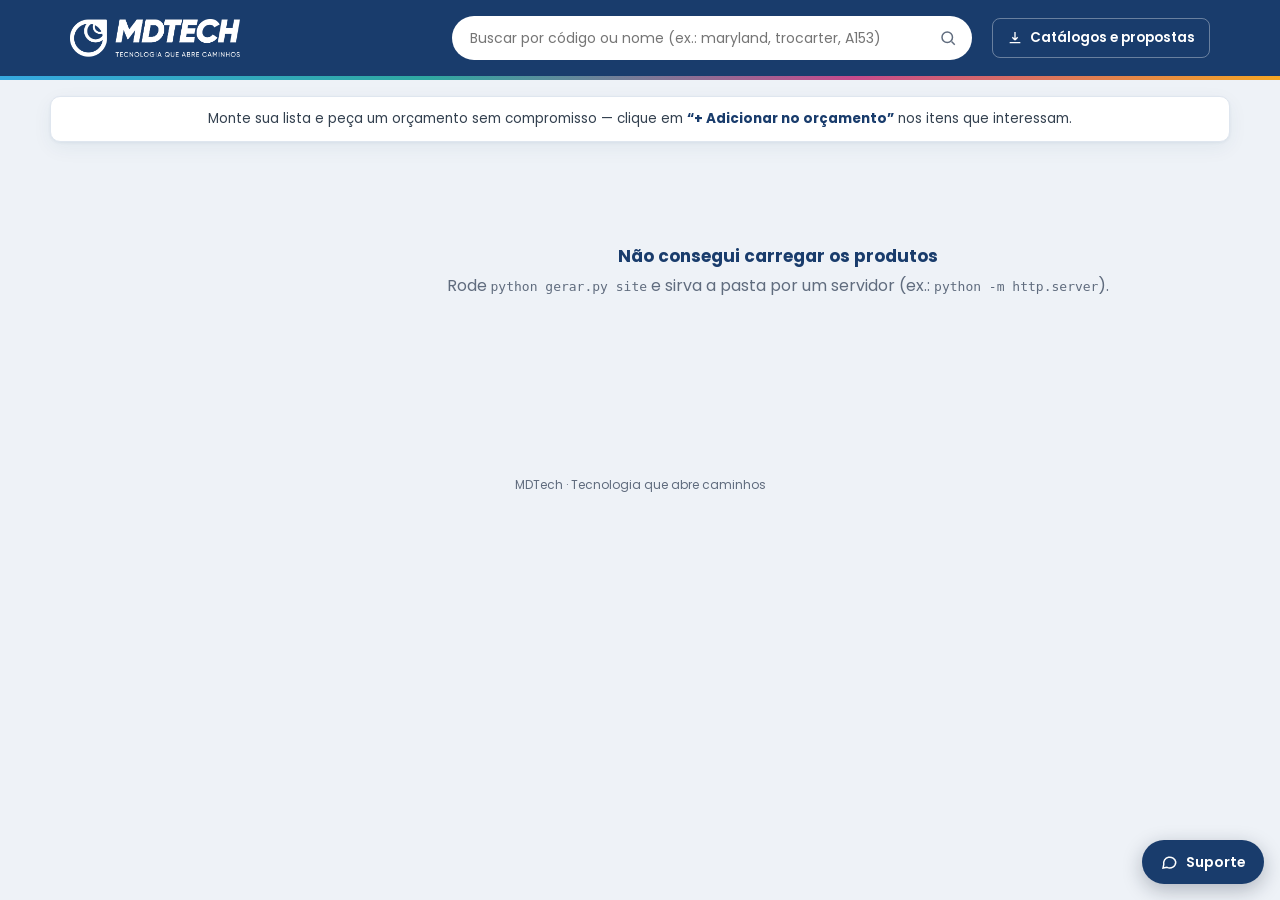
==== site/index.html @ c6f2846a "Trilha de navegação (breadcrumb) no desktop - produto: Catálogo › Especialidade › Família › Produto;" ====
<!DOCTYPE html>
<html lang="pt-br">
<head>
  <meta charset="utf-8">
  <meta name="viewport" content="width=device-width, initial-scale=1">
  <title>Catálogo MDTech — Instrumentais e óticas cirúrgicas</title>
  <meta name="description" content="Catálogo de instrumentais cirúrgicos e óticas HD-4K MDTech: laparoscopia, urologia, histeroscopia. Busque por código ou nome e peça orçamento.">
  <link rel="preconnect" href="https://fonts.googleapis.com">
  <link rel="preconnect" href="https://fonts.gstatic.com" crossorigin>
  <link href="https://fonts.googleapis.com/css2?family=Poppins:wght@400;500;600;700;800&family=IBM+Plex+Mono:wght@400;500&display=swap" rel="stylesheet">
  <link rel="stylesheet" href="css/estilo.css">
</head>
<body>
  <a class="skip" href="#grade">Pular para os produtos</a>
  <header class="top">
    <div class="wrap">
      <a class="brand" href="index.html" aria-label="MDTech — início">
        <img class="logo" src="img/logo.png" alt="MDTech"
             onerror="this.style.display='none';this.nextElementSibling.style.display='block'">
        <span class="brand-txt">MD<b>Tech</b><small>Tecnologia que abre caminhos</small></span>
      </a>
      <div class="busca">
        <input id="busca" type="search" placeholder="Buscar por código ou nome (ex.: maryland, trocarter, A153)" aria-label="Buscar produtos">
        <svg viewBox="0 0 24 24" fill="none" stroke-width="2"><circle cx="11" cy="11" r="7"/><path d="M21 21l-4.3-4.3"/></svg>
      </div>
      <button class="btn-catalogos" id="btn-catalogos" aria-haspopup="true" aria-expanded="false">
        <svg viewBox="0 0 24 24" fill="none" stroke-width="2" width="16" height="16"><path d="M12 3v12m0 0l-4-4m4 4l4-4M4 19h16"/></svg>
        Catálogos e propostas
      </button>
    </div>
  </header>

  <div class="menu-catalogos" id="menu-catalogos" role="menu"></div>
  <div class="backdrop" id="backdrop-catalogos"></div>

  <div class="faixa-ajuda wrap">
    Monte sua lista e peça um orçamento sem compromisso — clique em <b>“+ Adicionar no orçamento”</b> nos itens que interessam.
  </div>

  <main class="wrap">
    <h1 class="sr-only">Catálogo MDTech</h1>
    <div class="layout">
      <aside class="side" id="filtros" aria-label="Filtros"></aside>
      <section>
        <div id="trilha-grade"></div>
        <div class="barra">
          <button class="btn-filtrar" id="btn-filtrar" aria-label="Abrir filtros">
            <svg viewBox="0 0 24 24" fill="none" stroke-width="2" width="16" height="16"><path d="M3 5h18M6 12h12M10 19h4"/></svg>
            Filtrar<span id="fnum"></span>
          </button>
          <div class="cont" id="cont"></div>
          <div class="chips" id="chips"></div>
        </div>
        <div class="grade" id="grade" tabindex="-1"></div>
        <div class="paginacao" id="paginacao"></div>
      </section>
    </div>
  </main>

  <div class="backdrop" id="backdrop"></div>

  <div class="bandeja" id="bandeja" aria-live="polite">
    <div class="wrap">
      <span class="qt" id="qt"></span>
      <span class="cresc">Monte sua lista e peça um orçamento — sem compromisso.</span>
      <button class="bt-lista" id="bt-lista">Ver lista</button>
      <button class="bt-ver" id="bt-limpar">Limpar lista</button>
      <button class="bt-mail" id="bt-mail">Pedir por e-mail</button>
      <button class="bt-wpp" id="bt-wpp">Pedir no WhatsApp</button>
    </div>
  </div>

  <div class="rodape">MDTech · Tecnologia que abre caminhos</div>

  <script src="js/config.js"></script>
  <script src="js/dados.js"></script>
  <script src="js/catalogo.js"></script>
  <script src="js/suporte.js"></script>
</body>
</html>
---- site/css/estilo.css ----
/* MDTech — Catálogo digital. Identidade irmã dos catálogos PDF. */
:root{
  --navy:#193C6C; --navy-2:#1f487c; --ciano:#36A9E1;
  --ink:#232D3C; --mut:#606C7E; --line:#DFE6EF; --panel:#f4f7fb;   /* = mdtech/marca.py */
  --verm:#E06666;                 /* campo pendente = vermelho (regra do projeto): bordas e traços */
  --verm-txt:#C62828;             /* mesmo vermelho para TEXTO pequeno (contraste AA) */
  --uro-txt:#227974;              /* fundo de texto branco no botão "No orçamento" (AA) */
  --lap:#36A9E1; --uro:#2FA9A2; --gine:#C64B8C; --otica:#F5A623;
  --sombra:0 1px 3px rgba(25,60,108,.06), 0 6px 20px rgba(25,60,108,.06);
  --raio:12px;
}
*{box-sizing:border-box;margin:0;padding:0;}
html{scroll-behavior:smooth;}
body{font-family:'Poppins',system-ui,-apple-system,Segoe UI,Roboto,sans-serif;
  color:var(--ink);background:#eef2f7;line-height:1.5;}
.mono{font-family:'IBM Plex Mono',ui-monospace,Menlo,Consolas,monospace;}
.sr-only{position:absolute;width:1px;height:1px;overflow:hidden;clip:rect(0 0 0 0);white-space:nowrap;}
.skip{position:absolute;left:-9999px;top:8px;z-index:100;background:#fff;color:var(--navy);
  padding:10px 16px;border-radius:8px;font-weight:600;}
.skip:focus{left:12px;outline:3px solid var(--ciano);}
:focus-visible{outline:3px solid var(--ciano);outline-offset:2px;}
a{color:inherit;text-decoration:none;}
img{display:block;max-width:100%;}
.wrap{max-width:1180px;margin:0 auto;padding:0 20px;}

/* ---------- topo ---------- */
.top{background:var(--navy);color:#fff;position:sticky;top:0;z-index:40;}
.top::after{content:"";display:block;height:4px;
  background:linear-gradient(90deg,var(--ciano),var(--uro),var(--gine),var(--otica));}
.top .wrap{display:flex;align-items:center;gap:20px;padding:16px 20px;}
.brand{font-size:20px;font-weight:700;letter-spacing:.3px;display:flex;align-items:center;}
.brand .logo{height:38px;width:auto;display:block;}
.brand-txt{display:none;}
.brand-txt b{color:var(--ciano);font-weight:800;}
.brand-txt small{display:block;font-size:10px;font-weight:400;letter-spacing:.22em;
  text-transform:uppercase;color:#aeb9cc;margin-top:1px;}
.top .busca{flex:1;max-width:520px;margin-left:auto;position:relative;}
.top .busca input{width:100%;min-height:44px;border:0;border-radius:24px;padding:11px 44px 11px 18px;
  font:inherit;font-size:14px;background:#fff;color:var(--ink);}
.top .busca input:focus{outline:3px solid var(--ciano);outline-offset:1px;}
.top .busca svg{position:absolute;right:15px;top:50%;transform:translateY(-50%);
  width:18px;height:18px;stroke:var(--mut);}

/* ---------- botão + menu "Baixar catálogos" ---------- */
.btn-catalogos{display:flex;align-items:center;gap:7px;border:1px solid rgba(255,255,255,.35);
  background:transparent;color:#fff;border-radius:8px;padding:9px 14px;font:inherit;
  font-size:13.5px;font-weight:600;cursor:pointer;white-space:nowrap;}
.btn-catalogos svg{stroke:#fff;}
.btn-catalogos:hover{background:rgba(255,255,255,.1);}
.menu-catalogos{display:none;position:fixed;top:70px;right:max(20px,calc((100vw - 1180px)/2));
  z-index:65;background:#fff;border-radius:12px;box-shadow:0 10px 34px rgba(15,25,45,.22);
  padding:10px;min-width:260px;}
.menu-catalogos.on{display:block;}
.menu-catalogos a{display:flex;align-items:center;gap:10px;padding:10px 12px;border-radius:8px;
  font-size:13.5px;color:var(--ink);font-weight:500;}
.menu-catalogos a:hover{background:var(--panel);color:var(--navy);}
.menu-catalogos a svg{flex:none;width:16px;height:16px;stroke:var(--ciano);}
.menu-catalogos .sep{height:1px;background:var(--line);margin:6px 4px;}
.menu-catalogos .grupo-menu{font-size:11px;text-transform:uppercase;letter-spacing:.08em;color:var(--mut);
  font-weight:600;padding:8px 12px 4px;}
.menu-catalogos a small{margin-left:auto;color:var(--mut);font-size:12px;font-weight:400;}
.menu-catalogos .completo{color:var(--navy);font-weight:700;}

/* ---------- faixa de ajuda (antes da grade / botões de orçamento) ---------- */
.faixa-ajuda{margin:16px auto 0;max-width:1180px;background:#fff;border:1px solid var(--line);
  border-radius:10px;box-shadow:var(--sombra);padding:12px 20px;font-size:13.5px;
  color:#33404f;text-align:center;}
.faixa-ajuda b{color:var(--navy);}

/* ---------- layout catálogo ---------- */
.layout{display:grid;grid-template-columns:250px 1fr;gap:26px;padding:16px 0 calc(var(--h-bandeja,0px) + 40px);}
.side{position:sticky;top:96px;align-self:start;max-height:calc(100vh - 120px);
  overflow:auto;padding-right:4px;}
.side h3{font-size:11px;text-transform:uppercase;letter-spacing:.1em;color:var(--mut);
  margin:18px 0 8px;font-weight:600;}
.side h3:first-child{margin-top:0;}

/* grupo de especialidade em destaque (filtro principal) */
.grupo{margin-bottom:6px;}
.grupo-esp{background:#fff;border:1px solid var(--line);border-left:4px solid var(--ciano);
  border-radius:10px;padding:12px 14px;box-shadow:var(--sombra);margin-bottom:16px;}
.grupo-esp h3{margin-top:0;color:var(--navy);font-size:12px;}
.grupo-fam{margin-top:18px;}
.grupo-fam summary{font-size:11px;text-transform:uppercase;letter-spacing:.1em;color:var(--mut);
  font-weight:600;cursor:pointer;padding:6px 0;list-style-position:inside;}
.grupo-fam[open] summary{margin-bottom:6px;}
.grupo-esp .facet{font-size:14px;font-weight:500;}
.grupo-esp .facet input{width:16px;height:16px;}

/* botão Filtrar (só mobile) */
.btn-filtrar{display:none;align-items:center;gap:7px;border:1px solid var(--navy);
  background:var(--navy);color:#fff;border-radius:8px;padding:9px 14px;font:inherit;
  font-size:13.5px;font-weight:600;cursor:pointer;}
.btn-filtrar svg{stroke:#fff;}
.btn-filtrar:hover{filter:brightness(1.08);}
.aplicar{display:none;width:100%;margin-top:14px;border:0;border-radius:8px;
  background:var(--ciano);color:#fff;padding:12px;font:inherit;font-size:14px;
  font-weight:600;cursor:pointer;}
.drawer-head{display:none;}
.backdrop{display:none;}
.facet{display:flex;align-items:center;gap:8px;padding:5px 0;font-size:13.5px;
  cursor:pointer;color:#33404f;}
.facet input{accent-color:var(--navy);width:15px;height:15px;flex:none;cursor:pointer;}
.facet .n{margin-left:auto;color:var(--mut);font-size:11.5px;
  background:var(--panel);border-radius:10px;padding:1px 8px;}
.facet:hover{color:var(--navy);}
.limpar{margin-top:16px;width:100%;border:1px solid var(--line);background:#fff;
  color:var(--navy);border-radius:8px;padding:8px;font:inherit;font-size:13px;
  font-weight:600;cursor:pointer;}
.limpar:hover{background:var(--panel);}
.limpar:disabled{opacity:.45;cursor:default;}

/* ---------- grade ---------- */
.barra{display:flex;align-items:center;justify-content:space-between;
  margin-bottom:16px;gap:12px;flex-wrap:wrap;}
.barra .cont{font-size:13.5px;color:var(--mut);}
.barra .cont b{color:var(--navy);}
.chips{display:flex;gap:6px;flex-wrap:wrap;}
.chip{background:#fff;border:1px solid var(--line);border-radius:16px;
  padding:4px 10px 4px 12px;font-size:12px;color:var(--navy);display:flex;
  align-items:center;gap:6px;}
.chip button{border:0;background:none;color:var(--mut);cursor:pointer;
  font-size:15px;line-height:1;padding:0;}
.chip button:hover{color:var(--verm);}

.grade{display:grid;grid-template-columns:repeat(auto-fill,minmax(220px,1fr));gap:18px;}
.card{background:#fff;border:1px solid var(--line);border-radius:var(--raio);
  overflow:hidden;display:flex;flex-direction:column;box-shadow:var(--sombra);
  transition:transform .12s ease, box-shadow .12s ease;}
.card:hover{transform:translateY(-3px);
  box-shadow:0 4px 10px rgba(25,60,108,.08),0 14px 34px rgba(25,60,108,.12);}
.card .foto{aspect-ratio:4/3;background:#fff;border-bottom:1px solid var(--line);
  display:flex;align-items:center;justify-content:center;padding:14px;position:relative;}
.card .foto img{max-height:100%;object-fit:contain;}
.card .foto.sem{background:var(--panel);border:1.5px dashed var(--verm);
  margin:10px;border-radius:8px;aspect-ratio:auto;height:calc(100% - 20px);min-height:120px;
  flex-direction:column;gap:3px;}
.card .foto.sem .t{color:var(--verm-txt);font-size:12px;font-weight:600;}
.card .foto.sem .c{font-size:11px;color:var(--mut);}
.tags{position:absolute;top:10px;left:10px;display:flex;flex-direction:column;
  align-items:flex-start;gap:4px;max-width:calc(100% - 20px);}
.tag{font-size:10px;font-weight:600;letter-spacing:.04em;text-transform:uppercase;
  color:#fff;padding:3px 8px;border-radius:20px;white-space:nowrap;}
.card .corpo{padding:12px 14px 14px;display:flex;flex-direction:column;gap:2px;flex:1;}
.card .cod{font-size:12px;color:var(--ciano);font-weight:500;}
.card .nome{font-size:14px;font-weight:600;color:var(--navy);line-height:1.25;
  margin:1px 0 4px;display:-webkit-box;-webkit-line-clamp:2;-webkit-box-orient:vertical;
  overflow:hidden;min-height:35px;}
.card .specs{font-size:12px;color:var(--mut);min-height:16px;}
.card .add{margin-top:10px;border:1px solid var(--navy);background:#fff;color:var(--navy);
  border-radius:8px;padding:8px;min-height:44px;font:inherit;font-size:12.5px;font-weight:600;
  cursor:pointer;display:flex;align-items:center;justify-content:center;gap:6px;}
.card .add:hover{background:var(--navy);color:#fff;}
.card .add.in{background:var(--uro-txt);border-color:var(--uro-txt);color:#fff;}

/* selo de ângulo — só na página de produto (removido da galeria: cobria a foto) */
.selo-angulo{position:absolute;top:18px;left:18px;z-index:5;background:#fff;border:1px solid var(--line);
  border-radius:14px;padding:8px 10px;box-shadow:0 2px 8px rgba(25,60,108,.2);display:flex;
  align-items:center;gap:10px;}
.selo-angulo img{width:88px;height:88px;object-fit:contain;display:block;}
.selo-angulo span{font-size:22px;font-weight:700;color:var(--navy);padding-right:5px;
  font-family:'IBM Plex Mono',monospace;}

.vazio{grid-column:1/-1;text-align:center;padding:70px 20px;color:var(--mut);}
.vazio b{color:var(--navy);display:block;font-size:17px;margin-bottom:4px;}

/* ---------- paginação ---------- */
.paginacao{display:flex;align-items:center;justify-content:center;gap:6px;
  flex-wrap:wrap;margin:28px 0 10px;}
.paginacao button{border:1px solid var(--line);background:#fff;color:var(--navy);
  min-width:34px;height:34px;border-radius:8px;font:inherit;font-size:13px;font-weight:600;
  cursor:pointer;padding:0 8px;}
.paginacao button:hover:not(:disabled){background:var(--panel);}
.paginacao button.ativo{background:var(--navy);border-color:var(--navy);color:#fff;}
.paginacao button:disabled{opacity:.4;cursor:default;}
.paginacao .rt{color:var(--mut);font-size:12px;padding:0 6px;}

/* ---------- bandeja de orçamento ---------- */
.bandeja{position:fixed;left:0;right:0;bottom:0;z-index:50;background:var(--navy);
  color:#fff;transform:translateY(100%);transition:transform .2s ease;}
.bandeja.on{transform:translateY(0);}
.bandeja .wrap{display:flex;align-items:center;gap:16px;padding:14px 20px;}
.bandeja .qt{font-weight:700;}
.bandeja .qt span{color:var(--ciano);}
.bandeja .cresc{flex:1;font-size:13px;color:#c3cde0;}
.bandeja button{border:0;border-radius:8px;padding:10px 16px;font:inherit;
  font-size:13.5px;font-weight:600;cursor:pointer;}
.bt-wpp{background:#25D366;color:#0b3d1e;}
.bt-mail{background:#fff;color:var(--navy);}
.bt-ver{background:transparent;color:#fff;text-decoration:underline;padding:10px 4px;}
.bt-lista{background:transparent;color:#fff;border:1px solid rgba(255,255,255,.45)!important;}
.bt-lista:hover{background:rgba(255,255,255,.1);}
.bt-wpp:hover,.bt-mail:hover{filter:brightness(.95);}
.bandeja button{min-height:44px;}
body.com-bandeja .rodape{padding-bottom:calc(var(--h-bandeja,0px) + 40px);}
.lista-pop{position:fixed;left:50%;transform:translateX(-50%);bottom:calc(var(--h-bandeja,0px) + 12px);
  z-index:55;width:min(560px,calc(100vw - 24px));max-height:min(60vh,420px);overflow:auto;background:#fff;
  border-radius:12px;box-shadow:0 10px 34px rgba(15,25,45,.28);padding:14px 16px;}
.lista-pop[hidden]{display:none;}
.lista-head{display:flex;align-items:center;justify-content:space-between;margin-bottom:8px;color:var(--navy);}
.lista-x{border:0;background:none;font-size:26px;line-height:1;color:var(--mut);cursor:pointer;
  min-width:44px;min-height:44px;}
.lista-pop ul{list-style:none;}
.lista-pop li{display:flex;align-items:center;gap:10px;padding:6px 0;border-top:1px solid var(--line);font-size:13px;}
.lista-pop li .mono{color:var(--navy);font-weight:500;flex:none;}
.lista-pop li .n{flex:1;color:var(--mut);overflow:hidden;text-overflow:ellipsis;white-space:nowrap;}
.lista-pop li button{border:1px solid var(--line);background:#fff;color:var(--navy);border-radius:8px;
  padding:0 12px;min-height:44px;font:inherit;font-size:12.5px;font-weight:600;cursor:pointer;flex:none;}
.lista-pop li .rem:hover{border-color:var(--verm-txt);color:var(--verm-txt);}
.lista-pop .qtd{display:flex;align-items:center;gap:2px;flex:none;}
.lista-pop .qtd button{min-width:36px;padding:0;font-size:16px;}
.lista-pop .qtd button:disabled{opacity:.4;cursor:default;}
.lista-pop .qtd input{width:52px;min-height:44px;border:1px solid var(--line);border-radius:8px;
  text-align:center;font:inherit;font-size:14px;color:var(--ink);}
.lista-limpar{margin-top:10px;border:0;background:none;color:var(--mut);text-decoration:underline;
  font:inherit;font-size:13px;cursor:pointer;min-height:44px;padding:0 4px;}

/* ---------- página de produto ---------- */
.voltar{display:inline-flex;align-items:center;gap:7px;color:var(--mut);
  font-size:13px;margin:10px 0 2px;padding:12px 0;}
.voltar:hover{color:var(--navy);}
.ph{display:grid;grid-template-columns:1fr 1fr;gap:34px;background:#fff;
  border:1px solid var(--line);border-radius:16px;overflow:hidden;box-shadow:var(--sombra);}
.ph .foto-g{background:#fff;display:flex;align-items:center;justify-content:center;
  padding:36px;border-right:1px solid var(--line);min-height:360px;position:relative;}
.ph .foto-g img.principal{max-height:340px;object-fit:contain;cursor:zoom-in;}
.ph .foto-g.sem{background:var(--panel);border:2px dashed var(--verm);margin:24px;
  border-radius:12px;flex-direction:column;gap:6px;border-right:2px dashed var(--verm);}
.ph .foto-g.sem .t{color:var(--verm-txt);font-weight:600;}
.zoom-hint{position:absolute;top:14px;right:14px;background:rgba(25,60,108,.85);color:#fff;
  font-size:11px;font-weight:600;padding:5px 10px;border-radius:20px;display:flex;
  align-items:center;gap:5px;pointer-events:none;}
.ph .info{padding:34px 34px 34px 0;}
.ph .esp-tag{display:inline-block;font-size:11px;font-weight:600;letter-spacing:.05em;
  text-transform:uppercase;color:#fff;padding:4px 12px;border-radius:20px;margin-bottom:12px;}
.ph h1{font-size:26px;color:var(--navy);line-height:1.15;margin-bottom:4px;}
.ph .cod-g{font-size:14px;color:var(--ciano);margin-bottom:22px;}
.tabela{width:100%;border-collapse:collapse;margin-bottom:22px;}
.tabela td{padding:9px 2px;border-bottom:1px solid var(--line);font-size:14px;vertical-align:top;}
.tabela td.k{color:var(--mut);width:44%;}
.tabela td.v{font-weight:600;text-align:right;}
.miss{color:var(--verm-txt);font-weight:700;}
.na{color:var(--mut);font-weight:500;font-size:13px;}
.regbox{display:flex;gap:14px;margin-bottom:24px;}
.regbox .col{flex:1;background:var(--navy);border-radius:10px;padding:14px 16px;position:relative;
  overflow:hidden;}
.regbox .col::before{content:"";position:absolute;left:0;top:0;bottom:0;width:5px;}
.regbox .col.a::before{background:var(--ciano);}
.regbox .col.b::before{background:var(--otica);}
.regbox .rlab{font-size:10px;color:#aeb9cc;letter-spacing:.08em;text-transform:uppercase;
  margin-bottom:4px;padding-left:8px;}
.regbox .rval{font-size:15px;color:#fff;font-weight:500;padding-left:8px;}
.regbox .rval.miss{color:#ff9b9b;}
.acoes{display:flex;gap:12px;flex-wrap:wrap;}
.acoes button, .acoes a{border:0;border-radius:9px;padding:13px 20px;font:inherit;font-size:14px;
  font-weight:600;cursor:pointer;display:inline-flex;align-items:center;gap:8px;}
.b-add{background:var(--navy);color:#fff;}
.b-add.in{background:var(--uro-txt);}
.b-wpp{background:#25D366;color:#0b3d1e;}
.b-ficha{background:#fff;color:var(--navy);border:1px solid var(--line)!important;}
.b-ficha:hover{background:var(--panel);}
.b-ficha svg{stroke:var(--navy);width:16px;height:16px;}
.desc-g{margin-top:26px;padding-top:20px;border-top:1px solid var(--line);}
.desc-g .k{font-size:11px;text-transform:uppercase;letter-spacing:.08em;color:var(--mut);
  margin-bottom:6px;}
.desc-g .t{font-size:13px;color:#4a5568;line-height:1.6;}

.rodape{text-align:center;color:var(--mut);font-size:12px;padding:30px 20px 40px;}

/* ---------- zoom da foto (lightbox) ---------- */
.zoom-bg{display:none;position:fixed;inset:0;background:rgba(10,16,28,.92);z-index:80;
  align-items:center;justify-content:center;padding:30px;cursor:zoom-out;}
.zoom-bg.on{display:flex;}
.zoom-bg img{max-width:92vw;max-height:88vh;object-fit:contain;background:#fff;
  border-radius:8px;padding:14px;}
.zoom-x{position:fixed;top:18px;right:22px;background:rgba(255,255,255,.12);color:#fff;
  border:0;width:40px;height:40px;border-radius:50%;font-size:26px;line-height:1;cursor:pointer;}
.zoom-x:hover{background:rgba(255,255,255,.22);}

/* ---------- responsivo ---------- */
@media (max-width:900px){
  .layout{grid-template-columns:1fr;}
  .btn-filtrar{display:inline-flex;}

  /* filtros viram gaveta lateral off-canvas */
  .side{position:fixed;top:0;left:0;height:100%;width:290px;max-width:84vw;z-index:60;
    background:#fff;box-shadow:2px 0 24px rgba(0,0,0,.18);padding:16px 18px 24px;
    max-height:none;overflow:auto;transform:translateX(-100%);
    transition:transform .22s ease;border-radius:0;}
  .side.aberto{transform:translateX(0);}
  .drawer-head{display:flex;align-items:center;justify-content:space-between;
    margin-bottom:14px;padding-bottom:12px;border-bottom:1px solid var(--line);}
  .drawer-head strong{color:var(--navy);font-size:16px;}
  .drawer-x{border:0;background:none;font-size:26px;line-height:1;color:var(--mut);
    cursor:pointer;padding:0 4px;}
  .zoom-hint{top:auto;bottom:12px;right:12px;}
  .backdrop{display:block;position:fixed;inset:0;background:rgba(15,25,45,.45);z-index:55;
    opacity:0;visibility:hidden;transition:opacity .2s ease;}
  .backdrop.on{opacity:1;visibility:visible;}
  .aplicar.so-mobile{display:block;}

  .grupo-esp{box-shadow:none;border-left-width:4px;}
  .facet{min-height:44px;padding:0;}
  .paginacao button{min-width:44px;height:44px;}
  .drawer-x{min-width:44px;min-height:44px;}
  .btn-filtrar,.btn-catalogos{min-height:44px;}
  .chip button{padding:15px 12px;margin:-15px -10px -15px -4px;}
  .selo-angulo{top:12px;left:12px;padding:6px 8px;}
  .selo-angulo img{width:56px;height:56px;}
  .selo-angulo span{font-size:16px;}

  .ph{grid-template-columns:1fr;}
  .ph .foto-g{border-right:0;border-bottom:1px solid var(--line);}
  .ph .info{padding:26px;}

  .btn-catalogos span{display:none;}
  .menu-catalogos{right:10px;left:10px;top:66px;min-width:0;}
}
@media (max-width:560px){
  .top .wrap{flex-wrap:wrap;}
  .top .busca{max-width:none;margin-left:0;order:3;flex-basis:100%;}
  .faixa-ajuda{margin:16px 16px 0;}
  .grade{grid-template-columns:repeat(2,minmax(0,1fr));gap:10px;}
  .card .foto{padding:8px;}
  .card .corpo{padding:10px 10px 12px;}
  .card .nome{font-size:13px;-webkit-line-clamp:3;min-height:49px;}
  .card .specs{font-size:11.5px;}
  .card .add{font-size:12px;padding:6px;line-height:1.2;}
  .tag{font-size:9px;padding:2px 6px;}
  .tags{top:6px;left:6px;}
  .lista-pop li{flex-wrap:wrap;}
  .lista-pop li .n{flex-basis:calc(100% - 90px);}
  .lista-pop .qtd{margin-left:auto;}
  .bandeja .wrap{flex-wrap:wrap;gap:8px;padding:10px 16px calc(10px + env(safe-area-inset-bottom));}
  .bandeja .cresc{display:none;}
  .bandeja .qt{flex:1 1 auto;white-space:nowrap;}
  .bandeja button{padding:8px 10px;font-size:13px;}
  .bandeja .bt-lista{flex:0 0 auto;}
  .bandeja .bt-ver{display:none;}   /* no celular, "Limpar lista" fica dentro de "Ver lista" */
  .bandeja .bt-mail,.bandeja .bt-wpp{flex:1 1 calc(50% - 4px);}
}
/* ---------- preços (hoje fictícios: o aviso "valores ilustrativos" acompanha) ---------- */
.card .preco{font-size:15px;font-weight:700;color:var(--navy);margin-top:6px;}
.card .preco.sem{font-size:12.5px;font-weight:500;color:var(--mut);}
.preco-g{display:flex;align-items:baseline;flex-wrap:wrap;gap:4px 12px;margin:0 0 16px;padding:12px 14px;
  background:var(--panel);border:1px solid var(--line);border-radius:10px;}
.preco-g .k{font-size:11px;text-transform:uppercase;letter-spacing:.08em;color:var(--mut);font-weight:600;flex-basis:100%;}
.preco-g b{font-size:26px;color:var(--navy);line-height:1.1;}
.preco-g small{flex-basis:100%;font-size:12px;color:var(--mut);}
.lista-pop li .sub{flex:none;font-size:13px;font-weight:600;color:var(--navy);}
.lista-total{display:flex;align-items:baseline;justify-content:space-between;border-top:2px solid var(--navy);margin-top:6px;padding-top:10px;
  font-size:14px;color:var(--navy);}
.lista-total b{font-size:20px;}
.aviso-preco{font-size:12px;color:var(--mut);margin:4px 0 0;}
@media (max-width:560px){.card .preco{font-size:14px;}}

/* ---------- botão e painel de Suporte (menu guiado antes do WhatsApp) ---------- */
.sup-fab{position:fixed;right:16px;bottom:calc(var(--h-bandeja,0px) + 16px);z-index:45;display:inline-flex;align-items:center;
  gap:8px;min-height:44px;padding:0 18px;border:0;border-radius:24px;background:var(--navy);color:#fff;font:inherit;
  font-size:14px;font-weight:600;cursor:pointer;box-shadow:0 6px 20px rgba(15,25,45,.28);}
.sup-fab svg{stroke:#fff;}.sup-fab:hover{filter:brightness(1.12);}
.sup-bg{position:fixed;inset:0;z-index:68;background:rgba(15,25,45,.45);}
.sup-bg[hidden],.sup-panel[hidden]{display:none;}
.sup-panel{position:fixed;z-index:70;left:0;right:0;bottom:0;max-height:90vh;overflow:auto;background:#fff;
  border-radius:16px 16px 0 0;padding:16px 18px calc(18px + env(safe-area-inset-bottom));box-shadow:0 -8px 30px rgba(15,25,45,.3);}
.sup-head{display:flex;align-items:center;justify-content:space-between;color:var(--navy);font-size:17px;}
.sup-x{border:0;background:none;font-size:28px;line-height:1;color:var(--mut);cursor:pointer;min-width:44px;min-height:44px;}
.sup-sub{font-size:13px;color:var(--mut);margin:2px 0 12px;}
.sup-cats{border:0;display:grid;gap:8px;margin-bottom:10px;}
.sup-cats legend{font-size:11px;text-transform:uppercase;letter-spacing:.08em;color:var(--mut);font-weight:600;margin-bottom:6px;}
.sup-cat{display:flex;align-items:flex-start;gap:10px;border:1px solid var(--line);border-radius:10px;padding:10px 12px;
  min-height:44px;cursor:pointer;background:#fff;}
.sup-cat:has(input:checked){border-color:var(--navy);background:var(--panel);}
.sup-cat input{margin-top:3px;accent-color:var(--navy);width:17px;height:17px;flex:none;}
.sup-cat b{display:block;font-size:14px;color:var(--navy);}.sup-cat small{display:block;font-size:12px;color:var(--mut);}
.sup-faq-t{font-size:12px;font-weight:600;color:var(--navy);margin:4px 0 6px;}
.sup-faq details{border:1px solid var(--line);border-radius:10px;padding:8px 12px;margin-bottom:6px;font-size:13px;}
.sup-faq summary{cursor:pointer;font-weight:600;color:var(--navy);min-height:28px;}.sup-faq details p{margin:6px 0 2px;color:#33404f;}
.sup-campo{display:block;font-size:12px;color:var(--mut);font-weight:600;margin:10px 0 0;}
.sup-campo input,.sup-campo textarea{display:block;width:100%;margin-top:4px;border:1px solid var(--line);border-radius:10px;
  padding:10px 12px;font:inherit;font-size:14px;color:var(--ink);resize:vertical;}
.sup-ctx{font-size:11.5px;color:var(--mut);margin:10px 0;}
.sup-go{display:flex;align-items:center;justify-content:center;min-height:48px;border-radius:10px;background:#25D366;color:#0b3d1e;
  font-weight:700;font-size:15px;cursor:pointer;text-decoration:none;}
.sup-go.off{opacity:.45;cursor:not-allowed;}
.sup-mail{width:100%;border:0;cursor:pointer;background:var(--navy);color:#fff;font:inherit;font-weight:700;margin-bottom:8px;}
.sup-go.sec{background:none;border:1px solid var(--line);color:var(--navy);min-height:44px;font-weight:600;}
.sup-st{font-size:13px;margin:8px 0;min-height:1em;}.sup-st.ok{color:#1d6b3a;font-weight:600;}.sup-st.erro{color:#a32121;font-weight:600;}
.sup-panel [hidden]{display:none!important;}
.sup-feito{text-align:center;padding:18px 4px 6px;}.sup-feito p{margin:0 0 14px;color:#33404f;font-size:14px;}
.sup-feito .sup-ok-t{font-size:19px;font-weight:700;color:#1d6b3a;margin-bottom:8px;}.sup-feito .sup-go{margin-bottom:8px;}
#orc-panel,#orc-bg{z-index:80;}#orc-bg{z-index:79;}
@media (min-width:700px){
  .sup-bg{background:transparent;}
  .sup-panel{left:auto;right:20px;bottom:20px;width:390px;max-height:calc(100vh - 40px);border-radius:14px;padding-bottom:18px;
    box-shadow:0 12px 40px rgba(15,25,45,.3);}
}
@media (prefers-reduced-motion:reduce){*{transition:none!important;}html{scroll-behavior:auto;}}

/* proposta básica (kit) no filtro */
.grupo-prop{margin-top:18px;background:#fff;border:1px solid var(--line);border-left:4px solid var(--navy);border-radius:10px;padding:10px 12px;}
.grupo-prop h3{margin-top:0;color:var(--navy);font-size:12px;}
.faixa-prop{display:flex;flex-wrap:wrap;align-items:center;justify-content:space-between;gap:10px;background:var(--panel);
  border:1px solid var(--line);border-left:4px solid var(--navy);border-radius:10px;padding:12px 14px;margin-bottom:14px;}
.faixa-prop b{display:block;color:var(--navy);font-size:15px;}.faixa-prop span{font-size:13px;color:var(--mut);}
.faixa-prop .acoes{display:flex;flex-wrap:wrap;gap:8px;}
.faixa-prop .pr-add,.faixa-prop .pr-pdf{display:inline-flex;align-items:center;justify-content:center;min-height:44px;padding:0 14px;
  border-radius:10px;font:inherit;font-weight:600;font-size:14px;cursor:pointer;text-decoration:none;}
.faixa-prop .pr-add{border:0;background:var(--navy);color:#fff;}.faixa-prop .pr-add.in{background:#1d6b3a;cursor:default;}
.faixa-prop .pr-pdf{border:1px solid var(--navy);background:#fff;color:var(--navy);}
.kit-qtd{font-size:12px;font-weight:600;color:var(--navy);margin:2px 0 6px;}
@media (max-width:600px){.faixa-prop .acoes{width:100%}.faixa-prop .pr-add,.faixa-prop .pr-pdf{flex:1 1 100%;}}

/* preço: refinamentos de UX (09/11) */
.barra .cont .cont-aviso{font-size:12px;color:var(--mut);white-space:nowrap;}
.lista-pop li .sub{text-align:right;}
.lista-pop li .sub small{display:block;font-size:11px;font-weight:500;color:var(--mut);}
.bandeja .qt .qt-tot{display:block;font-style:normal;font-weight:500;font-size:12.5px;color:#cfe3f5;}
.b-pedir{background:#1874A1;color:#fff;}
@media (max-width:900px){
  .ph .foto-g{min-height:220px;padding:16px;}
  .ph .foto-g img.principal{max-height:240px;}
}
@media (max-width:560px){
  .sup-fab{font-size:0;gap:0;padding:0;width:52px;height:52px;justify-content:center;border-radius:50%;}
  .sup-fab svg{width:22px;height:22px;}
}

/* trilha de navegação (breadcrumb): desktop. No celular fica o "Voltar ao catálogo". */
.trilha{display:none;font-size:13px;margin:0 0 14px;}
.trilha ol{list-style:none;display:flex;flex-wrap:wrap;align-items:center;gap:4px 0;}
.trilha li{display:flex;align-items:center;color:var(--mut);}
.trilha li + li::before{content:"›";margin:0 8px;color:#9aa5b5;}
.trilha a{color:var(--mut);text-decoration:none;padding:4px 0;}
.trilha a:hover{color:var(--navy);text-decoration:underline;}
.trilha a:focus-visible{outline:2px solid var(--ciano);outline-offset:2px;border-radius:3px;}
.trilha [aria-current]{color:var(--navy);font-weight:600;}
@media (min-width:901px){ .trilha{display:block;} .voltar{display:none;} }
#alvo > .trilha{margin:22px 0 16px;}
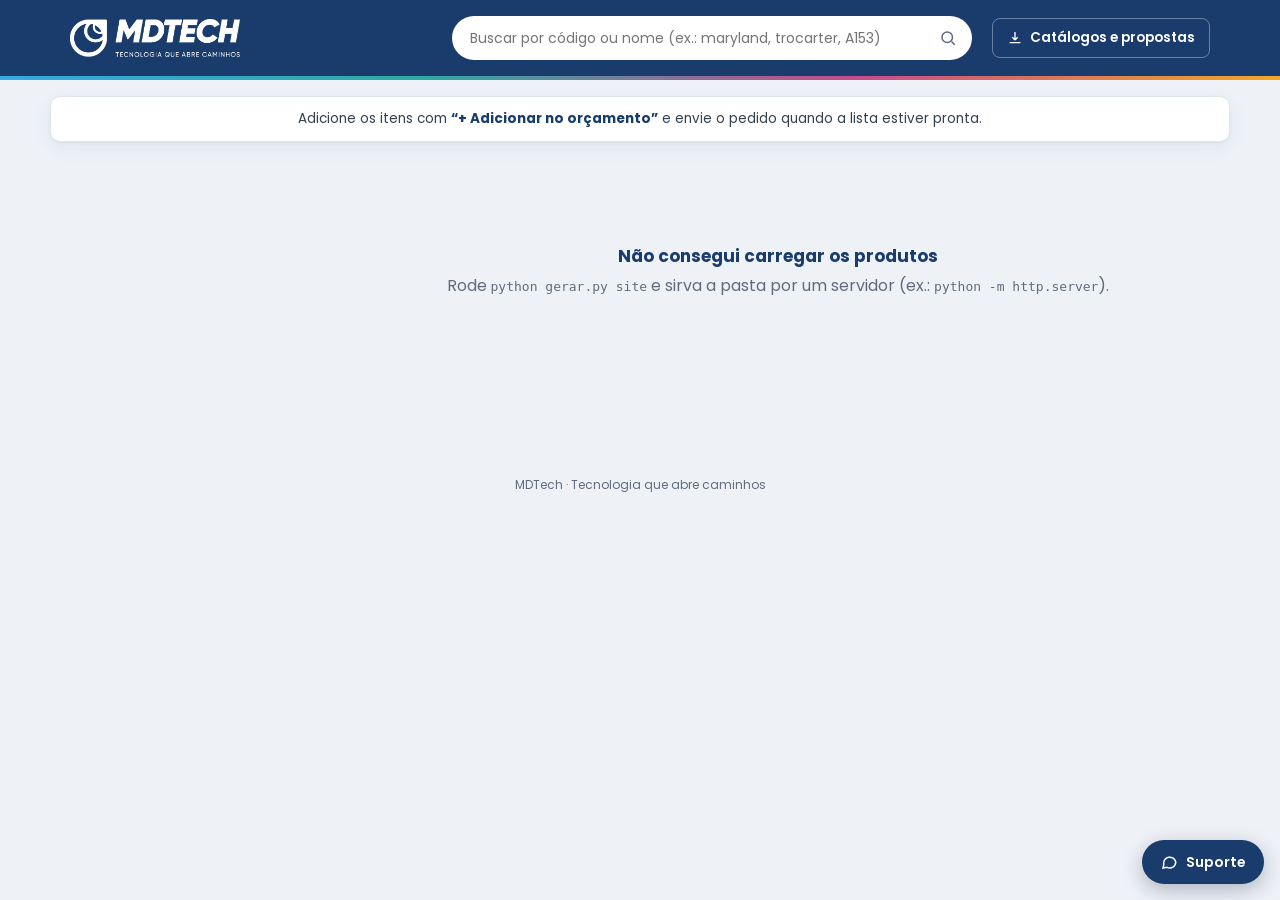
==== commit d109653f: "Versão para vendedores: entrada por linhas e propostas, topo compacto, compartilhar - página inicial" ====
--- a/site/index.html
+++ b/site/index.html
@@ -23,9 +23,9 @@
         <input id="busca" type="search" placeholder="Buscar por código ou nome (ex.: maryland, trocarter, A153)" aria-label="Buscar produtos">
         <svg viewBox="0 0 24 24" fill="none" stroke-width="2"><circle cx="11" cy="11" r="7"/><path d="M21 21l-4.3-4.3"/></svg>
       </div>
-      <button class="btn-catalogos" id="btn-catalogos" aria-haspopup="true" aria-expanded="false">
+      <button class="btn-catalogos" id="btn-catalogos" aria-haspopup="true" aria-expanded="false" aria-label="Catálogos e propostas em PDF">
         <svg viewBox="0 0 24 24" fill="none" stroke-width="2" width="16" height="16"><path d="M12 3v12m0 0l-4-4m4 4l4-4M4 19h16"/></svg>
-        Catálogos e propostas
+        <span class="l-longo">Catálogos e propostas</span><span class="l-curto">PDFs</span>
       </button>
     </div>
   </header>
@@ -34,7 +34,7 @@
   <div class="backdrop" id="backdrop-catalogos"></div>
 
   <div class="faixa-ajuda wrap">
-    Monte sua lista e peça um orçamento sem compromisso — clique em <b>“+ Adicionar no orçamento”</b> nos itens que interessam.
+    Adicione os itens com <b>“+ Adicionar no orçamento”</b> e envie o pedido quando a lista estiver pronta.
   </div>
 
   <main class="wrap">
@@ -43,6 +43,7 @@
       <aside class="side" id="filtros" aria-label="Filtros"></aside>
       <section>
         <div id="trilha-grade"></div>
+        <div id="entrada"></div>
         <div class="barra">
           <button class="btn-filtrar" id="btn-filtrar" aria-label="Abrir filtros">
             <svg viewBox="0 0 24 24" fill="none" stroke-width="2" width="16" height="16"><path d="M3 5h18M6 12h12M10 19h4"/></svg>
--- a/site/css/estilo.css
+++ b/site/css/estilo.css
@@ -437,3 +437,37 @@
 .trilha [aria-current]{color:var(--navy);font-weight:600;}
 @media (min-width:901px){ .trilha{display:block;} .voltar{display:none;} }
 #alvo > .trilha{margin:22px 0 16px;}
+
+/* ---------- versão para vendedores (09/11): topo compacto, entradas por linha, compartilhar ---------- */
+.btn-catalogos .l-curto{display:none;}
+@media (max-width:900px){ .btn-catalogos span.l-curto{display:inline;} }
+.b-share{background:#fff;}
+/* página inicial: linhas e propostas */
+.ent-t{font-size:12px;text-transform:uppercase;letter-spacing:.1em;color:var(--mut);font-weight:600;margin:4px 0 10px;}
+.ent-linhas{display:grid;grid-template-columns:repeat(4,minmax(0,1fr));gap:12px;margin-bottom:22px;}
+.ent-linha{display:flex;flex-direction:column;text-align:left;background:#fff;border:1px solid var(--line);border-top:4px solid var(--c);
+  border-radius:12px;overflow:hidden;cursor:pointer;font:inherit;box-shadow:var(--sombra);padding:0;transition:transform .15s,box-shadow .15s;}
+.ent-linha:hover{transform:translateY(-2px);box-shadow:0 8px 24px rgba(25,60,108,.12);}
+.ent-foto{display:flex;align-items:center;justify-content:center;height:96px;padding:10px;border-bottom:1px solid var(--line);}
+.ent-foto img{max-height:100%;object-fit:contain;}
+.ent-txt{padding:10px 12px 12px;}
+.ent-txt b{display:block;color:var(--navy);font-size:15px;}
+.ent-txt small{color:var(--mut);font-size:12.5px;}
+.ent-props{display:flex;flex-wrap:wrap;gap:10px;margin-bottom:22px;}
+.ent-prop{display:flex;flex-direction:column;align-items:flex-start;min-height:44px;background:#fff;border:1px solid var(--line);
+  border-left:4px solid var(--navy);border-radius:10px;padding:10px 16px;cursor:pointer;font:inherit;box-shadow:var(--sombra);}
+.ent-prop:hover{background:var(--panel);}
+.ent-prop b{color:var(--navy);font-size:14px;}.ent-prop small{color:var(--mut);font-size:12px;}
+@media (max-width:900px){ .ent-linhas{grid-template-columns:repeat(2,minmax(0,1fr));gap:10px;} }
+@media (max-width:560px){
+  .top .wrap{padding:10px 16px 12px;gap:10px 12px;}
+  .brand .logo{height:28px;}
+  .btn-catalogos{margin-left:auto;padding:8px 12px;font-size:13px;}
+  .faixa-ajuda{margin:12px 16px 0;padding:9px 14px;font-size:12.5px;}
+  .ent-foto{display:none;}
+  .ent-linha{border-top:0;border-left:4px solid var(--c);}
+  .ent-txt{padding:8px 10px 10px;}.ent-txt b{font-size:14px;}.ent-txt small{font-size:12px;}
+  .ent-props{flex-wrap:nowrap;overflow-x:auto;padding-bottom:4px;}
+  .ent-prop{flex:0 0 auto;}
+}
+@media (max-width:900px){ .ph{gap:0;} .ph .info{padding:20px 20px 24px;} }
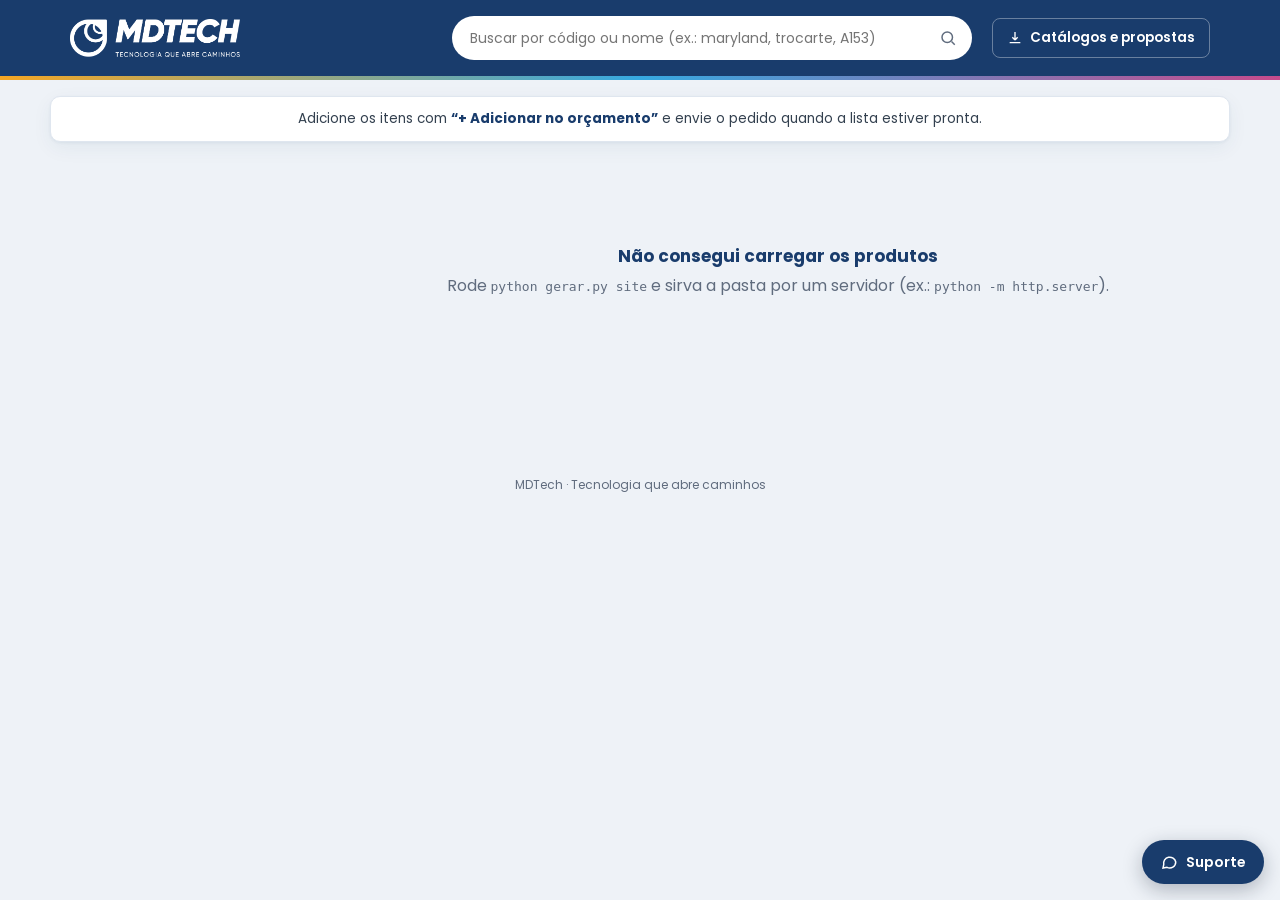
==== commit 1c8532e1: "Grafia única: trocarte (planilha, nomes, família, busca e CLAUDE.md) Co-Authored-By: Claude Sonnet 5" ====
--- a/site/index.html
+++ b/site/index.html
@@ -20,7 +20,7 @@
         <span class="brand-txt">MD<b>Tech</b><small>Tecnologia que abre caminhos</small></span>
       </a>
       <div class="busca">
-        <input id="busca" type="search" placeholder="Buscar por código ou nome (ex.: maryland, trocarter, A153)" aria-label="Buscar produtos">
+        <input id="busca" type="search" placeholder="Buscar por código ou nome (ex.: maryland, trocarte, A153)" aria-label="Buscar produtos">
         <svg viewBox="0 0 24 24" fill="none" stroke-width="2"><circle cx="11" cy="11" r="7"/><path d="M21 21l-4.3-4.3"/></svg>
       </div>
       <button class="btn-catalogos" id="btn-catalogos" aria-haspopup="true" aria-expanded="false" aria-label="Catálogos e propostas em PDF">
--- a/site/css/estilo.css
+++ b/site/css/estilo.css
@@ -5,7 +5,8 @@
   --verm:#E06666;                 /* campo pendente = vermelho (regra do projeto): bordas e traços */
   --verm-txt:#C62828;             /* mesmo vermelho para TEXTO pequeno (contraste AA) */
   --uro-txt:#227974;              /* fundo de texto branco no botão "No orçamento" (AA) */
-  --lap:#36A9E1; --uro:#2FA9A2; --gine:#C64B8C; --otica:#F5A623;
+  --laranja:#F5A623;
+  --lap:#F5A623; --uro:#36A9E1; --gine:#C64B8C;   /* cor por especialidade (espelho de mdtech/marca.py::ACCENT) */
   --sombra:0 1px 3px rgba(25,60,108,.06), 0 6px 20px rgba(25,60,108,.06);
   --raio:12px;
 }
@@ -26,7 +27,7 @@
 /* ---------- topo ---------- */
 .top{background:var(--navy);color:#fff;position:sticky;top:0;z-index:40;}
 .top::after{content:"";display:block;height:4px;
-  background:linear-gradient(90deg,var(--ciano),var(--uro),var(--gine),var(--otica));}
+  background:linear-gradient(90deg,var(--lap),var(--uro),var(--gine));}
 .top .wrap{display:flex;align-items:center;gap:20px;padding:16px 20px;}
 .brand{font-size:20px;font-weight:700;letter-spacing:.3px;display:flex;align-items:center;}
 .brand .logo{height:38px;width:auto;display:block;}
@@ -69,8 +70,7 @@
 
 /* ---------- layout catálogo ---------- */
 .layout{display:grid;grid-template-columns:250px 1fr;gap:26px;padding:16px 0 calc(var(--h-bandeja,0px) + 40px);}
-.side{position:sticky;top:96px;align-self:start;max-height:calc(100vh - 120px);
-  overflow:auto;padding-right:4px;}
+.side{align-self:start;padding-right:4px;}   /* desktop: sem rolagem própria, rola com a página (16/11) */
 .side h3{font-size:11px;text-transform:uppercase;letter-spacing:.1em;color:var(--mut);
   margin:18px 0 8px;font-weight:600;}
 .side h3:first-child{margin-top:0;}
@@ -140,7 +140,7 @@
 .tags{position:absolute;top:10px;left:10px;display:flex;flex-direction:column;
   align-items:flex-start;gap:4px;max-width:calc(100% - 20px);}
 .tag{font-size:10px;font-weight:600;letter-spacing:.04em;text-transform:uppercase;
-  color:#fff;padding:3px 8px;border-radius:20px;white-space:nowrap;}
+  padding:3px 8px;border-radius:20px;white-space:nowrap;}
 .card .corpo{padding:12px 14px 14px;display:flex;flex-direction:column;gap:2px;flex:1;}
 .card .cod{font-size:12px;color:var(--ciano);font-weight:500;}
 .card .nome{font-size:14px;font-weight:600;color:var(--navy);line-height:1.25;
@@ -246,7 +246,7 @@
   overflow:hidden;}
 .regbox .col::before{content:"";position:absolute;left:0;top:0;bottom:0;width:5px;}
 .regbox .col.a::before{background:var(--ciano);}
-.regbox .col.b::before{background:var(--otica);}
+.regbox .col.b::before{background:var(--laranja);}
 .regbox .rlab{font-size:10px;color:#aeb9cc;letter-spacing:.08em;text-transform:uppercase;
   margin-bottom:4px;padding-left:8px;}
 .regbox .rval{font-size:15px;color:#fff;font-weight:500;padding-left:8px;}
@@ -260,7 +260,7 @@
 .b-ficha{background:#fff;color:var(--navy);border:1px solid var(--line)!important;}
 .b-ficha:hover{background:var(--panel);}
 .b-ficha svg{stroke:var(--navy);width:16px;height:16px;}
-.desc-g{margin-top:26px;padding-top:20px;border-top:1px solid var(--line);}
+.desc-g{margin:-8px 0 22px;}   /* logo abaixo do título e do código (16/11) */
 .desc-g .k{font-size:11px;text-transform:uppercase;letter-spacing:.08em;color:var(--mut);
   margin-bottom:6px;}
 .desc-g .t{font-size:13px;color:#4a5568;line-height:1.6;}
@@ -299,7 +299,7 @@
   .backdrop.on{opacity:1;visibility:visible;}
   .aplicar.so-mobile{display:block;}
 
-  .grupo-esp{box-shadow:none;border-left-width:4px;}
+  .grupo-esp,.grupo-prop,.fam-sub{box-shadow:none;border-left-width:4px;}
   .facet{min-height:44px;padding:0;}
   .paginacao button{min-width:44px;height:44px;}
   .drawer-x{min-width:44px;min-height:44px;}
@@ -398,7 +398,8 @@
 @media (prefers-reduced-motion:reduce){*{transition:none!important;}html{scroll-behavior:auto;}}
 
 /* proposta básica (kit) no filtro */
-.grupo-prop{margin-top:18px;background:#fff;border:1px solid var(--line);border-left:4px solid var(--navy);border-radius:10px;padding:10px 12px;}
+.grupo-prop{background:#fff;border:1px solid var(--line);border-left:4px solid var(--navy);border-radius:10px;padding:12px 14px;
+  box-shadow:var(--sombra);margin-bottom:16px;}
 .grupo-prop h3{margin-top:0;color:var(--navy);font-size:12px;}
 .faixa-prop{display:flex;flex-wrap:wrap;align-items:center;justify-content:space-between;gap:10px;background:var(--panel);
   border:1px solid var(--line);border-left:4px solid var(--navy);border-radius:10px;padding:12px 14px;margin-bottom:14px;}
@@ -471,3 +472,145 @@
   .ent-prop{flex:0 0 auto;}
 }
 @media (max-width:900px){ .ph{gap:0;} .ph .info{padding:20px 20px 24px;} }
+/* Entradas da página inicial só no celular/tablet: no desktop a lateral já mostra especialidades e propostas (sem repetir). */
+@media (min-width:901px){ #entrada{display:none;} }
+
+/* preço com destaque singelo: azul MDTech escuro (AA), "R$" pequeno e centavos menores, números alinhados */
+.card .preco:not(.sem),.preco-g b{color:#1874A1;font-variant-numeric:tabular-nums;letter-spacing:-.01em;}
+.pz-m{font-size:.62em;font-weight:600;margin-right:.22em;vertical-align:.32em;opacity:.85;}
+.pz-c{font-size:.68em;font-weight:600;}
+.card .preco:not(.sem){font-size:18px;line-height:1.2;}
+.preco-g b{font-size:30px;}
+@media (max-width:560px){ .card .preco:not(.sem){font-size:16px;} }
+
+/* famílias agrupadas por especialidade, com a cor da linha (borda e título) */
+/* mesmo cartão branco das Especialidades e das Propostas básicas (borda esquerda na cor da especialidade) */
+.fam-sub{background:#fff;border:1px solid var(--line);border-left:4px solid var(--c);border-radius:10px;
+  padding:12px 14px;box-shadow:var(--sombra);margin:0 0 12px;}
+.fam-sub h3{margin-top:0;font-size:12px;}
+/* número ímpar de cartões de especialidade: o último ocupa a linha toda (sem buraco) */
+.ent-linhas .ent-linha:last-child:nth-child(odd){grid-column:1/-1;}
+
+/* etiqueta da especialidade (mesma no card, produto, filtro, chip, menu de catálogos e cartões da página inicial) */
+.pill-esp{display:inline-block;font-size:10.5px;font-weight:600;letter-spacing:.05em;text-transform:uppercase;
+  padding:3px 10px;border-radius:20px;white-space:nowrap;line-height:1.35;}
+.tag{color:inherit;}                       /* a cor do texto vem do JS (contraste) */
+.chip .pill-esp{padding:0;background:none!important;}
+.facet .pill-esp{font-size:11px;padding:4px 12px;}
+.grupo-esp .facet{padding:4px 0;}
+.fam-sub h3{margin-bottom:6px;}
+.fam-sub h3 .pill-esp{font-size:10.5px;}
+.ent-txt b .pill-esp{font-size:12px;padding:4px 12px;}
+.menu-catalogos a .pill-esp{font-size:11px;padding:3px 12px;}
+
+/* texto branco das etiquetas de especialidade: negrito + sombra sutil para ler bem sobre laranja e azul vivos */
+.pill-esp,.tag,.ph .esp-tag{font-weight:700;text-shadow:0 1px 1px rgba(0,0,0,.28);}
+.chip[style*="background"] button{color:inherit;opacity:.85;}
+
+/* ---------- acesso de vendedores (entrar.html) e rodapé da conta ---------- */
+.conta-topo{display:flex;align-items:center;gap:7px;min-height:40px;border:1px solid rgba(255,255,255,.35);background:transparent;
+  color:#fff;border-radius:8px;padding:8px 13px;font:inherit;font-size:13.5px;font-weight:600;cursor:pointer;white-space:nowrap;position:relative;}
+.conta-topo svg{stroke:#fff;flex:none;}
+.conta-topo:hover{background:rgba(255,255,255,.1);}
+.conta-topo.on{border-color:var(--ciano);}
+.conta-ponto{position:absolute;top:5px;left:24px;width:9px;height:9px;border-radius:50%;background:#3ddc84;border:2px solid var(--navy);}
+.conta-menu{position:fixed;z-index:66;background:#fff;color:var(--ink);border-radius:12px;box-shadow:0 10px 34px rgba(15,25,45,.22);
+  padding:10px;width:min(300px,calc(100vw - 20px));}
+.conta-menu-quem{font-size:12.5px;color:var(--mut);padding:6px 10px 0;}
+.conta-menu-quem b{display:block;color:var(--navy);font-size:14px;word-break:break-all;}
+.conta-menu-info{font-size:12.5px;color:var(--mut);padding:4px 10px 10px;border-bottom:1px solid var(--line);margin-bottom:6px;}
+.conta-menu a,.conta-menu button{display:flex;align-items:center;width:100%;min-height:44px;padding:0 10px;border:0;background:none;
+  border-radius:8px;font:inherit;font-size:14px;font-weight:500;color:var(--ink);cursor:pointer;text-align:left;}
+.conta-menu a:hover,.conta-menu button:hover{background:var(--panel);color:var(--navy);}
+.conta-menu[hidden]{display:none;}
+@media (max-width:900px){ .conta-topo{min-height:44px;} .conta-topo .l-conta{display:none;} }
+@media (max-width:560px){ .conta-topo{padding:8px 11px;font-size:13px;} }
+.pg-conta{min-height:100vh;display:flex;flex-direction:column;}
+.conta-wrap{flex:1;width:100%;max-width:440px;margin:0 auto;padding:28px 16px 40px;}
+.conta-caixa{background:#fff;border:1px solid var(--line);border-radius:var(--raio);box-shadow:var(--sombra);padding:26px 22px 24px;}
+.conta-caixa h1{font-size:22px;color:var(--navy);line-height:1.25;}
+.conta-sub{color:var(--mut);font-size:14px;margin-top:6px;}
+.conta-msg{margin-top:16px;padding:11px 14px;border-radius:8px;font-size:14px;background:#fdecec;color:var(--verm-txt);
+  border-left:4px solid var(--verm);}
+.conta-msg.ok{background:#e9f5fc;color:var(--navy);border-left-color:var(--ciano);}
+.conta-form{display:flex;flex-direction:column;margin-top:18px;}
+.conta-form label{font-size:13.5px;font-weight:600;color:var(--navy);margin:12px 0 6px;}
+.conta-form input{width:100%;min-height:48px;border:1px solid #b9c6d6;border-radius:8px;padding:11px 14px;font:inherit;
+  font-size:16px;color:var(--ink);background:#fff;}
+.conta-form input:focus{outline:3px solid var(--ciano);outline-offset:1px;border-color:var(--navy);}
+.conta-senha{position:relative;}
+.conta-senha input{padding-right:92px;}
+.ver-senha{position:absolute;right:4px;top:50%;transform:translateY(-50%);min-height:40px;padding:0 12px;border:0;
+  background:none;color:var(--navy);font:inherit;font-size:13px;font-weight:600;cursor:pointer;border-radius:6px;}
+.ver-senha:hover{background:var(--panel);}
+.conta-dica{font-size:12.5px;color:var(--mut);margin-top:6px;}
+.conta-bt{margin-top:20px;min-height:48px;border:1px solid var(--navy);border-radius:8px;background:var(--navy);color:#fff;
+  font:inherit;font-size:15px;font-weight:600;cursor:pointer;display:flex;align-items:center;justify-content:center;text-align:center;}
+.conta-bt:hover{background:var(--navy-2);}
+.conta-bt.sec{background:#fff;color:var(--navy);margin-top:10px;}
+.conta-bt.sec:hover{background:var(--panel);}
+.conta-bt:disabled{opacity:.6;cursor:wait;}
+.conta-bt.carregando::after{content:"";width:16px;height:16px;margin-left:10px;border:2px solid rgba(255,255,255,.5);
+  border-top-color:#fff;border-radius:50%;animation:conta-gira .8s linear infinite;}
+@keyframes conta-gira{to{transform:rotate(360deg);}}
+@media (prefers-reduced-motion:reduce){.conta-bt.carregando::after{animation:none;}}
+.conta-ajuda{margin-top:16px;font-size:13.5px;color:var(--mut);text-align:center;}
+.conta-ajuda a{color:var(--navy);font-weight:600;text-decoration:underline;text-underline-offset:3px;}
+.conta-quem{font-size:15px;}
+.conta-quem b{color:var(--navy);word-break:break-all;}
+.conta-voltar{display:inline-flex;align-items:center;min-height:44px;margin-top:14px;color:var(--navy);font-weight:600;font-size:14px;}
+.pg-conta [hidden]{display:none !important;}
+
+/* ---------- gestão dos vendedores (vendedores.html, só administradores) ---------- */
+.adm-wrap{flex:1;width:100%;max-width:760px;margin:0 auto;padding:12px 16px 48px;}
+.adm-wrap h1{font-size:24px;color:var(--navy);line-height:1.2;margin-top:6px;}
+.adm-wrap h2{font-size:17px;color:var(--navy);}
+.adm-h2{margin:26px 0 10px;}
+.adm-h2 span{font-weight:500;color:var(--mut);font-size:14px;}
+.adm-caixa{background:#fff;border:1px solid var(--line);border-radius:var(--raio);box-shadow:var(--sombra);padding:18px;margin-top:18px;}
+.adm-add{margin-top:4px;}
+.adm-add .conta-bt{margin-top:16px;}
+.opc{font-weight:400;color:var(--mut);}
+@media (min-width:700px){
+  .adm-add{display:grid;grid-template-columns:1.3fr 1fr auto;gap:0 12px;align-items:end;}
+  .adm-add .conta-bt{margin-top:0;padding:0 18px;}
+}
+.adm-senha{background:#fff;border:2px solid var(--ciano);border-radius:var(--raio);box-shadow:var(--sombra);padding:18px;margin-top:18px;}
+.adm-senha:focus{outline:3px solid var(--ciano);outline-offset:2px;}
+.adm-senha-para{font-size:14px;margin-top:4px;word-break:break-all;}
+.adm-senha-valor{font-size:26px;font-weight:500;letter-spacing:.06em;color:var(--navy);background:var(--panel);border-radius:8px;
+  padding:10px 14px;margin:12px 0 6px;user-select:all;word-break:break-all;}
+.adm-senha-acoes{display:grid;grid-template-columns:1fr;gap:0;}
+.adm-senha-acoes .conta-bt{margin-top:10px;}
+@media (min-width:560px){ .adm-senha-acoes{grid-template-columns:1fr 1fr;gap:0 10px;} }
+.adm-lista{list-style:none;display:flex;flex-direction:column;gap:10px;}
+.adm-item{background:#fff;border:1px solid var(--line);border-radius:var(--raio);padding:14px 16px;box-shadow:var(--sombra);}
+.adm-item.inativo{background:var(--panel);box-shadow:none;}
+.adm-item.inativo .adm-quem{color:var(--mut);}
+.adm-quem{display:flex;flex-direction:column;}
+.adm-quem b{color:var(--navy);font-size:15px;}
+.adm-email{font-size:14px;word-break:break-all;}
+.adm-quem b + .adm-email{color:var(--mut);font-size:13px;}
+.adm-badges{display:flex;flex-wrap:wrap;gap:6px;margin-top:6px;}
+.adm-badges:empty{display:none;}
+.adm-b{font-size:11.5px;font-weight:600;border-radius:20px;padding:2px 9px;background:var(--panel);color:var(--navy);border:1px solid var(--line);}
+.adm-b.off{background:#eef0f3;color:var(--mut);}
+.adm-b.alerta{background:#fdecec;color:var(--verm-txt);border-color:#f5c2c2;}
+.adm-b.pend{background:#fff6e5;color:#8a5a00;border-color:#f3dca8;}
+.adm-b.adm{background:#e9f5fc;color:#1874A1;border-color:#bfe2f5;}
+.adm-acesso{font-size:12.5px;color:var(--mut);margin-top:6px;}
+.adm-acoes{display:flex;flex-wrap:wrap;gap:8px;margin-top:10px;}
+.adm-acoes button{min-height:44px;padding:0 14px;border:1px solid var(--navy);border-radius:8px;background:#fff;color:var(--navy);
+  font:inherit;font-size:13.5px;font-weight:600;cursor:pointer;}
+.adm-acoes button:hover{background:var(--panel);}
+.adm-acoes button.perigo{border-color:var(--verm-txt);color:var(--verm-txt);}
+.adm-acoes button.perigo:hover{background:#fdecec;}
+.adm-acoes button:disabled{opacity:.5;cursor:wait;}
+.adm-hist summary{cursor:pointer;font-weight:600;color:var(--navy);min-height:28px;}
+.adm-hist ul{list-style:none;margin-top:10px;display:flex;flex-direction:column;gap:6px;font-size:13px;}
+.adm-hist time{color:var(--mut);font-size:12px;display:block;}
+.adm-hist b{font-weight:600;word-break:break-all;}
+.adm-senha,#adm-msg{scroll-margin-top:96px;}
+.adm-hist b{word-break:normal;overflow-wrap:anywhere;}
+.adm-acoes button.principal{background:var(--navy);color:#fff;}
+.adm-acoes button.principal:hover{background:var(--navy-2);}
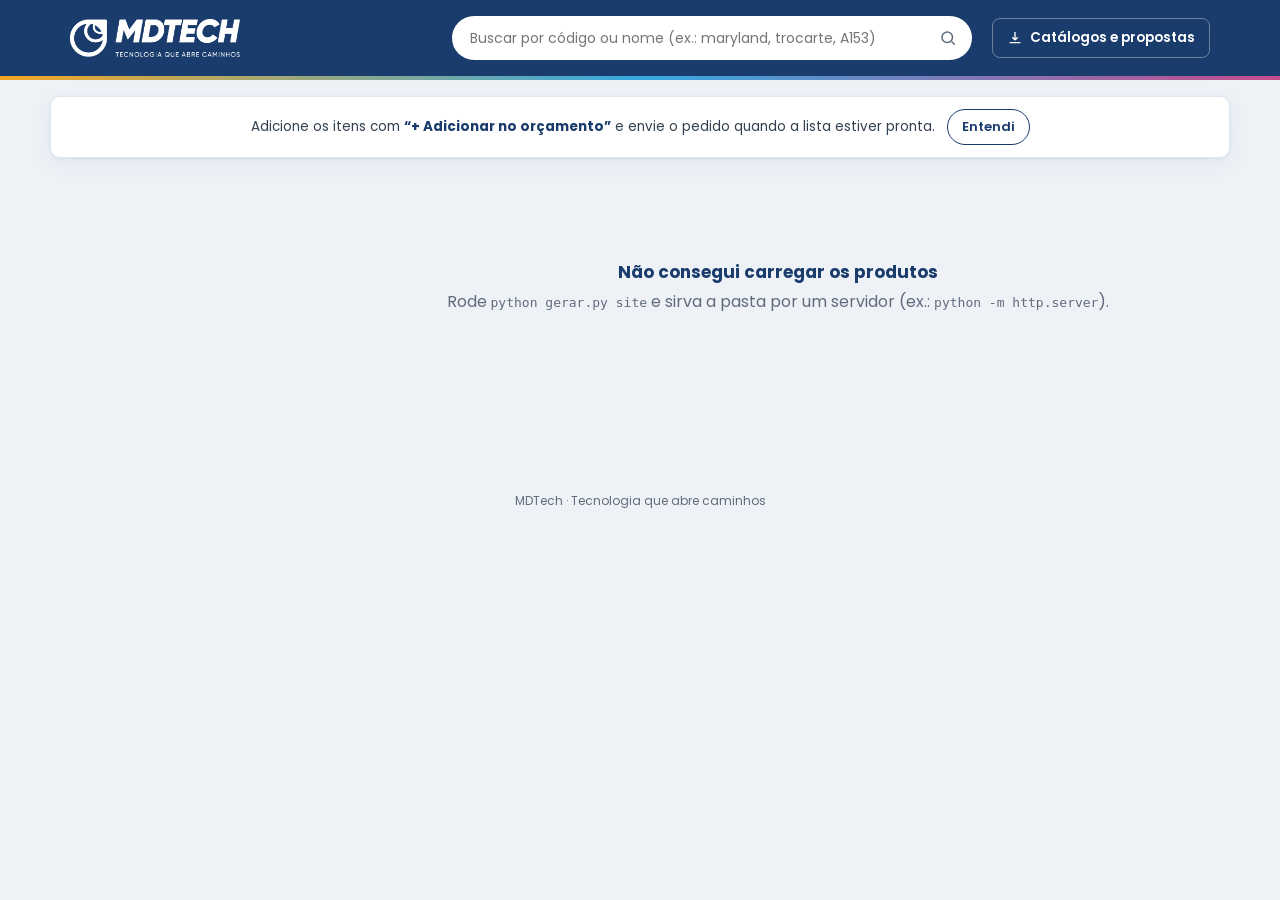
==== commit 0e6f3f02: "Celular e acessibilidade: Voltar desfaz filtro, foco preso nos painéis, ?v= nos CSS/JS, grade sem es" ====
--- a/site/index.html
+++ b/site/index.html
@@ -23,18 +23,19 @@
         <input id="busca" type="search" placeholder="Buscar por código ou nome (ex.: maryland, trocarte, A153)" aria-label="Buscar produtos">
         <svg viewBox="0 0 24 24" fill="none" stroke-width="2"><circle cx="11" cy="11" r="7"/><path d="M21 21l-4.3-4.3"/></svg>
       </div>
-      <button class="btn-catalogos" id="btn-catalogos" aria-haspopup="true" aria-expanded="false" aria-label="Catálogos e propostas em PDF">
+      <button class="btn-catalogos" id="btn-catalogos" aria-expanded="false" aria-label="Catálogos e propostas em PDF">
         <svg viewBox="0 0 24 24" fill="none" stroke-width="2" width="16" height="16"><path d="M12 3v12m0 0l-4-4m4 4l4-4M4 19h16"/></svg>
         <span class="l-longo">Catálogos e propostas</span><span class="l-curto">PDFs</span>
       </button>
     </div>
   </header>
 
-  <div class="menu-catalogos" id="menu-catalogos" role="menu"></div>
+  <nav class="menu-catalogos" id="menu-catalogos" aria-label="Catálogos e propostas em PDF"></nav>
   <div class="backdrop" id="backdrop-catalogos"></div>
 
-  <div class="faixa-ajuda wrap">
-    Adicione os itens com <b>“+ Adicionar no orçamento”</b> e envie o pedido quando a lista estiver pronta.
+  <div class="faixa-ajuda wrap" id="faixa-ajuda">
+    <span>Adicione os itens com <b>“+ Adicionar no orçamento”</b> e envie o pedido quando a lista estiver pronta.</span>
+    <button type="button" class="faixa-x">Entendi</button>
   </div>
 
   <main class="wrap">
--- a/site/css/estilo.css
+++ b/site/css/estilo.css
@@ -33,7 +33,7 @@
 .brand .logo{height:38px;width:auto;display:block;}
 .brand-txt{display:none;}
 .brand-txt b{color:var(--ciano);font-weight:800;}
-.brand-txt small{display:block;font-size:10px;font-weight:400;letter-spacing:.22em;
+.brand-txt small{display:block;font-size:11px;font-weight:400;letter-spacing:.22em;
   text-transform:uppercase;color:#aeb9cc;margin-top:1px;}
 .top .busca{flex:1;max-width:520px;margin-left:auto;position:relative;}
 .top .busca input{width:100%;min-height:44px;border:0;border-radius:24px;padding:11px 44px 11px 18px;
@@ -57,7 +57,7 @@
 .menu-catalogos a:hover{background:var(--panel);color:var(--navy);}
 .menu-catalogos a svg{flex:none;width:16px;height:16px;stroke:var(--ciano);}
 .menu-catalogos .sep{height:1px;background:var(--line);margin:6px 4px;}
-.menu-catalogos .grupo-menu{font-size:11px;text-transform:uppercase;letter-spacing:.08em;color:var(--mut);
+.menu-catalogos .grupo-menu{font-size:12px;text-transform:uppercase;letter-spacing:.08em;color:var(--mut);
   font-weight:600;padding:8px 12px 4px;}
 .menu-catalogos a small{margin-left:auto;color:var(--mut);font-size:12px;font-weight:400;}
 .menu-catalogos .completo{color:var(--navy);font-weight:700;}
@@ -65,13 +65,16 @@
 /* ---------- faixa de ajuda (antes da grade / botões de orçamento) ---------- */
 .faixa-ajuda{margin:16px auto 0;max-width:1180px;background:#fff;border:1px solid var(--line);
   border-radius:10px;box-shadow:var(--sombra);padding:12px 20px;font-size:13.5px;
-  color:#33404f;text-align:center;}
+  color:#33404f;text-align:center;display:flex;align-items:center;justify-content:center;gap:12px;flex-wrap:wrap;}
+.faixa-ajuda[hidden]{display:none;}
 .faixa-ajuda b{color:var(--navy);}
+.faixa-x{border:1px solid var(--navy);background:#fff;color:var(--navy);border-radius:20px;padding:0 14px;min-height:36px;
+  font:inherit;font-size:13px;font-weight:600;cursor:pointer;}
 
 /* ---------- layout catálogo ---------- */
 .layout{display:grid;grid-template-columns:250px 1fr;gap:26px;padding:16px 0 calc(var(--h-bandeja,0px) + 40px);}
 .side{align-self:start;padding-right:4px;}   /* desktop: sem rolagem própria, rola com a página (16/11) */
-.side h3{font-size:11px;text-transform:uppercase;letter-spacing:.1em;color:var(--mut);
+.side h3{font-size:12px;text-transform:uppercase;letter-spacing:.1em;color:var(--mut);
   margin:18px 0 8px;font-weight:600;}
 .side h3:first-child{margin-top:0;}
 
@@ -81,7 +84,7 @@
   border-radius:10px;padding:12px 14px;box-shadow:var(--sombra);margin-bottom:16px;}
 .grupo-esp h3{margin-top:0;color:var(--navy);font-size:12px;}
 .grupo-fam{margin-top:18px;}
-.grupo-fam summary{font-size:11px;text-transform:uppercase;letter-spacing:.1em;color:var(--mut);
+.grupo-fam summary{font-size:12px;text-transform:uppercase;letter-spacing:.1em;color:var(--mut);
   font-weight:600;cursor:pointer;padding:6px 0;list-style-position:inside;}
 .grupo-fam[open] summary{margin-bottom:6px;}
 .grupo-esp .facet{font-size:14px;font-weight:500;}
@@ -94,14 +97,14 @@
 .btn-filtrar svg{stroke:#fff;}
 .btn-filtrar:hover{filter:brightness(1.08);}
 .aplicar{display:none;width:100%;margin-top:14px;border:0;border-radius:8px;
-  background:var(--ciano);color:#fff;padding:12px;font:inherit;font-size:14px;
+  background:#1874A1;color:#fff;padding:12px;font:inherit;font-size:15px;
   font-weight:600;cursor:pointer;}
 .drawer-head{display:none;}
 .backdrop{display:none;}
 .facet{display:flex;align-items:center;gap:8px;padding:5px 0;font-size:13.5px;
   cursor:pointer;color:#33404f;}
 .facet input{accent-color:var(--navy);width:15px;height:15px;flex:none;cursor:pointer;}
-.facet .n{margin-left:auto;color:var(--mut);font-size:11.5px;
+.facet .n{margin-left:auto;color:var(--mut);font-size:12.5px;
   background:var(--panel);border-radius:10px;padding:1px 8px;}
 .facet:hover{color:var(--navy);}
 .limpar{margin-top:16px;width:100%;border:1px solid var(--line);background:#fff;
@@ -136,10 +139,10 @@
   margin:10px;border-radius:8px;aspect-ratio:auto;height:calc(100% - 20px);min-height:120px;
   flex-direction:column;gap:3px;}
 .card .foto.sem .t{color:var(--verm-txt);font-size:12px;font-weight:600;}
-.card .foto.sem .c{font-size:11px;color:var(--mut);}
+.card .foto.sem .c{font-size:12px;color:var(--mut);}
 .tags{position:absolute;top:10px;left:10px;display:flex;flex-direction:column;
   align-items:flex-start;gap:4px;max-width:calc(100% - 20px);}
-.tag{font-size:10px;font-weight:600;letter-spacing:.04em;text-transform:uppercase;
+.tag{font-size:11.5px;font-weight:600;letter-spacing:.04em;text-transform:uppercase;
   padding:3px 8px;border-radius:20px;white-space:nowrap;}
 .card .corpo{padding:12px 14px 14px;display:flex;flex-direction:column;gap:2px;flex:1;}
 .card .cod{font-size:12px;color:var(--ciano);font-weight:500;}
@@ -228,10 +231,10 @@
   border-radius:12px;flex-direction:column;gap:6px;border-right:2px dashed var(--verm);}
 .ph .foto-g.sem .t{color:var(--verm-txt);font-weight:600;}
 .zoom-hint{position:absolute;top:14px;right:14px;background:rgba(25,60,108,.85);color:#fff;
-  font-size:11px;font-weight:600;padding:5px 10px;border-radius:20px;display:flex;
+  font-size:12px;font-weight:600;padding:5px 10px;border-radius:20px;display:flex;
   align-items:center;gap:5px;pointer-events:none;}
 .ph .info{padding:34px 34px 34px 0;}
-.ph .esp-tag{display:inline-block;font-size:11px;font-weight:600;letter-spacing:.05em;
+.ph .esp-tag{display:inline-block;font-size:12px;font-weight:600;letter-spacing:.05em;
   text-transform:uppercase;color:#fff;padding:4px 12px;border-radius:20px;margin-bottom:12px;}
 .ph h1{font-size:26px;color:var(--navy);line-height:1.15;margin-bottom:4px;}
 .ph .cod-g{font-size:14px;color:var(--ciano);margin-bottom:22px;}
@@ -247,11 +250,12 @@
 .regbox .col::before{content:"";position:absolute;left:0;top:0;bottom:0;width:5px;}
 .regbox .col.a::before{background:var(--ciano);}
 .regbox .col.b::before{background:var(--laranja);}
-.regbox .rlab{font-size:10px;color:#aeb9cc;letter-spacing:.08em;text-transform:uppercase;
+.regbox .rlab{font-size:12px;color:#aeb9cc;letter-spacing:.08em;text-transform:uppercase;
   margin-bottom:4px;padding-left:8px;}
 .regbox .rval{font-size:15px;color:#fff;font-weight:500;padding-left:8px;}
 .regbox .rval.miss{color:#ff9b9b;}
 .acoes{display:flex;gap:12px;flex-wrap:wrap;}
+.info > .acoes{margin:6px 0 30px;}   /* ação logo abaixo do código (17/11): longe da descrição */
 .acoes button, .acoes a{border:0;border-radius:9px;padding:13px 20px;font:inherit;font-size:14px;
   font-weight:600;cursor:pointer;display:inline-flex;align-items:center;gap:8px;}
 .b-add{background:var(--navy);color:#fff;}
@@ -261,7 +265,7 @@
 .b-ficha:hover{background:var(--panel);}
 .b-ficha svg{stroke:var(--navy);width:16px;height:16px;}
 .desc-g{margin:-8px 0 22px;}   /* logo abaixo do título e do código (16/11) */
-.desc-g .k{font-size:11px;text-transform:uppercase;letter-spacing:.08em;color:var(--mut);
+.desc-g .k{font-size:12px;text-transform:uppercase;letter-spacing:.08em;color:var(--mut);
   margin-bottom:6px;}
 .desc-g .t{font-size:13px;color:#4a5568;line-height:1.6;}
 
@@ -324,9 +328,9 @@
   .card .foto{padding:8px;}
   .card .corpo{padding:10px 10px 12px;}
   .card .nome{font-size:13px;-webkit-line-clamp:3;min-height:49px;}
-  .card .specs{font-size:11.5px;}
+  .card .specs{font-size:12.5px;}
   .card .add{font-size:12px;padding:6px;line-height:1.2;}
-  .tag{font-size:9px;padding:2px 6px;}
+  .tag{font-size:11px;padding:2px 6px;}
   .tags{top:6px;left:6px;}
   .lista-pop li{flex-wrap:wrap;}
   .lista-pop li .n{flex-basis:calc(100% - 90px);}
@@ -344,7 +348,7 @@
 .card .preco.sem{font-size:12.5px;font-weight:500;color:var(--mut);}
 .preco-g{display:flex;align-items:baseline;flex-wrap:wrap;gap:4px 12px;margin:0 0 16px;padding:12px 14px;
   background:var(--panel);border:1px solid var(--line);border-radius:10px;}
-.preco-g .k{font-size:11px;text-transform:uppercase;letter-spacing:.08em;color:var(--mut);font-weight:600;flex-basis:100%;}
+.preco-g .k{font-size:12px;text-transform:uppercase;letter-spacing:.08em;color:var(--mut);font-weight:600;flex-basis:100%;}
 .preco-g b{font-size:26px;color:var(--navy);line-height:1.1;}
 .preco-g small{flex-basis:100%;font-size:12px;color:var(--mut);}
 .lista-pop li .sub{flex:none;font-size:13px;font-weight:600;color:var(--navy);}
@@ -367,7 +371,7 @@
 .sup-x{border:0;background:none;font-size:28px;line-height:1;color:var(--mut);cursor:pointer;min-width:44px;min-height:44px;}
 .sup-sub{font-size:13px;color:var(--mut);margin:2px 0 12px;}
 .sup-cats{border:0;display:grid;gap:8px;margin-bottom:10px;}
-.sup-cats legend{font-size:11px;text-transform:uppercase;letter-spacing:.08em;color:var(--mut);font-weight:600;margin-bottom:6px;}
+.sup-cats legend{font-size:12px;text-transform:uppercase;letter-spacing:.08em;color:var(--mut);font-weight:600;margin-bottom:6px;}
 .sup-cat{display:flex;align-items:flex-start;gap:10px;border:1px solid var(--line);border-radius:10px;padding:10px 12px;
   min-height:44px;cursor:pointer;background:#fff;}
 .sup-cat:has(input:checked){border-color:var(--navy);background:var(--panel);}
@@ -379,7 +383,7 @@
 .sup-campo{display:block;font-size:12px;color:var(--mut);font-weight:600;margin:10px 0 0;}
 .sup-campo input,.sup-campo textarea{display:block;width:100%;margin-top:4px;border:1px solid var(--line);border-radius:10px;
   padding:10px 12px;font:inherit;font-size:14px;color:var(--ink);resize:vertical;}
-.sup-ctx{font-size:11.5px;color:var(--mut);margin:10px 0;}
+.sup-ctx{font-size:12.5px;color:var(--mut);margin:10px 0;}
 .sup-go{display:flex;align-items:center;justify-content:center;min-height:48px;border-radius:10px;background:#25D366;color:#0b3d1e;
   font-weight:700;font-size:15px;cursor:pointer;text-decoration:none;}
 .sup-go.off{opacity:.45;cursor:not-allowed;}
@@ -415,7 +419,7 @@
 /* preço: refinamentos de UX (09/11) */
 .barra .cont .cont-aviso{font-size:12px;color:var(--mut);white-space:nowrap;}
 .lista-pop li .sub{text-align:right;}
-.lista-pop li .sub small{display:block;font-size:11px;font-weight:500;color:var(--mut);}
+.lista-pop li .sub small{display:block;font-size:12px;font-weight:500;color:var(--mut);}
 .bandeja .qt .qt-tot{display:block;font-style:normal;font-weight:500;font-size:12.5px;color:#cfe3f5;}
 .b-pedir{background:#1874A1;color:#fff;}
 @media (max-width:900px){
@@ -492,16 +496,16 @@
 .ent-linhas .ent-linha:last-child:nth-child(odd){grid-column:1/-1;}
 
 /* etiqueta da especialidade (mesma no card, produto, filtro, chip, menu de catálogos e cartões da página inicial) */
-.pill-esp{display:inline-block;font-size:10.5px;font-weight:600;letter-spacing:.05em;text-transform:uppercase;
+.pill-esp{display:inline-block;font-size:12px;font-weight:600;letter-spacing:.05em;text-transform:uppercase;
   padding:3px 10px;border-radius:20px;white-space:nowrap;line-height:1.35;}
 .tag{color:inherit;}                       /* a cor do texto vem do JS (contraste) */
 .chip .pill-esp{padding:0;background:none!important;}
-.facet .pill-esp{font-size:11px;padding:4px 12px;}
+.facet .pill-esp{font-size:12px;padding:4px 12px;}
 .grupo-esp .facet{padding:4px 0;}
 .fam-sub h3{margin-bottom:6px;}
-.fam-sub h3 .pill-esp{font-size:10.5px;}
+.fam-sub h3 .pill-esp{font-size:12px;}
 .ent-txt b .pill-esp{font-size:12px;padding:4px 12px;}
-.menu-catalogos a .pill-esp{font-size:11px;padding:3px 12px;}
+.menu-catalogos a .pill-esp{font-size:12px;padding:3px 12px;}
 
 /* texto branco das etiquetas de especialidade: negrito + sombra sutil para ler bem sobre laranja e azul vivos */
 .pill-esp,.tag,.ph .esp-tag{font-weight:700;text-shadow:0 1px 1px rgba(0,0,0,.28);}
@@ -593,7 +597,7 @@
 .adm-quem b + .adm-email{color:var(--mut);font-size:13px;}
 .adm-badges{display:flex;flex-wrap:wrap;gap:6px;margin-top:6px;}
 .adm-badges:empty{display:none;}
-.adm-b{font-size:11.5px;font-weight:600;border-radius:20px;padding:2px 9px;background:var(--panel);color:var(--navy);border:1px solid var(--line);}
+.adm-b{font-size:12.5px;font-weight:600;border-radius:20px;padding:2px 9px;background:var(--panel);color:var(--navy);border:1px solid var(--line);}
 .adm-b.off{background:#eef0f3;color:var(--mut);}
 .adm-b.alerta{background:#fdecec;color:var(--verm-txt);border-color:#f5c2c2;}
 .adm-b.pend{background:#fff6e5;color:#8a5a00;border-color:#f3dca8;}
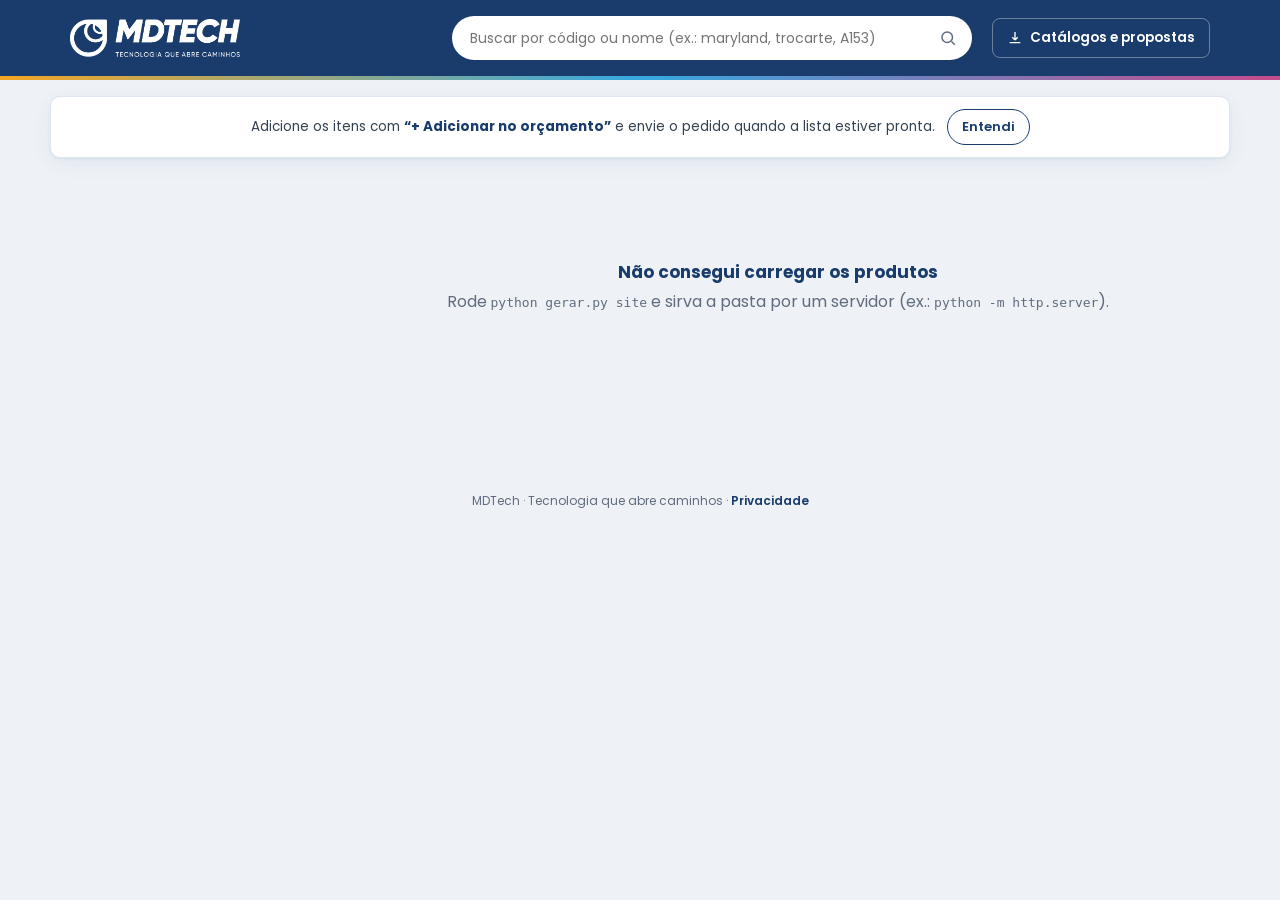
==== commit 574f85e5: "Privacidade: aviso de LGPD, anti-robô, fontes locais e retenção no banco do login Co-Authored-By: Cl" ====
--- a/site/index.html
+++ b/site/index.html
@@ -5,9 +5,8 @@
   <meta name="viewport" content="width=device-width, initial-scale=1">
   <title>Catálogo MDTech — Instrumentais e óticas cirúrgicas</title>
   <meta name="description" content="Catálogo de instrumentais cirúrgicos e óticas HD-4K MDTech: laparoscopia, urologia, histeroscopia. Busque por código ou nome e peça orçamento.">
-  <link rel="preconnect" href="https://fonts.googleapis.com">
-  <link rel="preconnect" href="https://fonts.gstatic.com" crossorigin>
-  <link href="https://fonts.googleapis.com/css2?family=Poppins:wght@400;500;600;700;800&family=IBM+Plex+Mono:wght@400;500&display=swap" rel="stylesheet">
+  <link rel="preload" href="fonts/Poppins-Regular.woff2" as="font" type="font/woff2" crossorigin>
+  <link rel="preload" href="fonts/Poppins-SemiBold.woff2" as="font" type="font/woff2" crossorigin>
   <link rel="stylesheet" href="css/estilo.css">
 </head>
 <body>
@@ -72,7 +71,7 @@
     </div>
   </div>
 
-  <div class="rodape">MDTech · Tecnologia que abre caminhos</div>
+  <div class="rodape">MDTech · Tecnologia que abre caminhos · <a href="privacidade.html">Privacidade</a></div>
 
   <script src="js/config.js"></script>
   <script src="js/dados.js"></script>
--- a/site/css/estilo.css
+++ b/site/css/estilo.css
@@ -1,3 +1,10 @@
+/* Fontes locais (sem Google Fonts: o visitante não envia o IP a terceiros). Subconjunto latino, woff2. O peso 800 usa o Bold. */
+@font-face{font-family:'Poppins';font-weight:400;font-style:normal;font-display:swap;src:url(../fonts/Poppins-Regular.woff2) format('woff2');}
+@font-face{font-family:'Poppins';font-weight:500;font-style:normal;font-display:swap;src:url(../fonts/Poppins-Medium.woff2) format('woff2');}
+@font-face{font-family:'Poppins';font-weight:600;font-style:normal;font-display:swap;src:url(../fonts/Poppins-SemiBold.woff2) format('woff2');}
+@font-face{font-family:'Poppins';font-weight:700 800;font-style:normal;font-display:swap;src:url(../fonts/Poppins-Bold.woff2) format('woff2');}
+@font-face{font-family:'IBM Plex Mono';font-weight:400;font-style:normal;font-display:swap;src:url(../fonts/IBMPlexMono-Regular.woff2) format('woff2');}
+@font-face{font-family:'IBM Plex Mono';font-weight:500 700;font-style:normal;font-display:swap;src:url(../fonts/IBMPlexMono-Medium.woff2) format('woff2');}
 /* MDTech — Catálogo digital. Identidade irmã dos catálogos PDF. */
 :root{
   --navy:#193C6C; --navy-2:#1f487c; --ciano:#36A9E1;
@@ -370,6 +377,13 @@
 .sup-head{display:flex;align-items:center;justify-content:space-between;color:var(--navy);font-size:17px;}
 .sup-x{border:0;background:none;font-size:28px;line-height:1;color:var(--mut);cursor:pointer;min-width:44px;min-height:44px;}
 .sup-sub{font-size:13px;color:var(--mut);margin:2px 0 12px;}
+.sup-lgpd{font-size:12.5px;line-height:1.45;color:var(--mut);margin:8px 0 4px;}.sup-lgpd a{color:var(--navy);font-weight:600;}
+.sup-isca{position:absolute;left:-9999px;width:1px;height:1px;overflow:hidden;}   /* armadilha anti-robô: fora da tela, sem display:none */
+.rodape a{color:var(--navy);font-weight:600;}
+.pg-privacidade main{max-width:760px;margin:24px auto 0;padding:0 20px;}
+.pg-privacidade h1{font-size:26px;color:var(--navy);margin:8px 0 4px;}.pg-privacidade h2{font-size:17px;color:var(--navy);margin:26px 0 6px;}
+.pg-privacidade p,.pg-privacidade li{font-size:15px;line-height:1.6;color:#33404f;}.pg-privacidade li{margin:4px 0;}
+.pg-privacidade .ver{font-size:13px;color:var(--mut);}
 .sup-cats{border:0;display:grid;gap:8px;margin-bottom:10px;}
 .sup-cats legend{font-size:12px;text-transform:uppercase;letter-spacing:.08em;color:var(--mut);font-weight:600;margin-bottom:6px;}
 .sup-cat{display:flex;align-items:flex-start;gap:10px;border:1px solid var(--line);border-radius:10px;padding:10px 12px;
